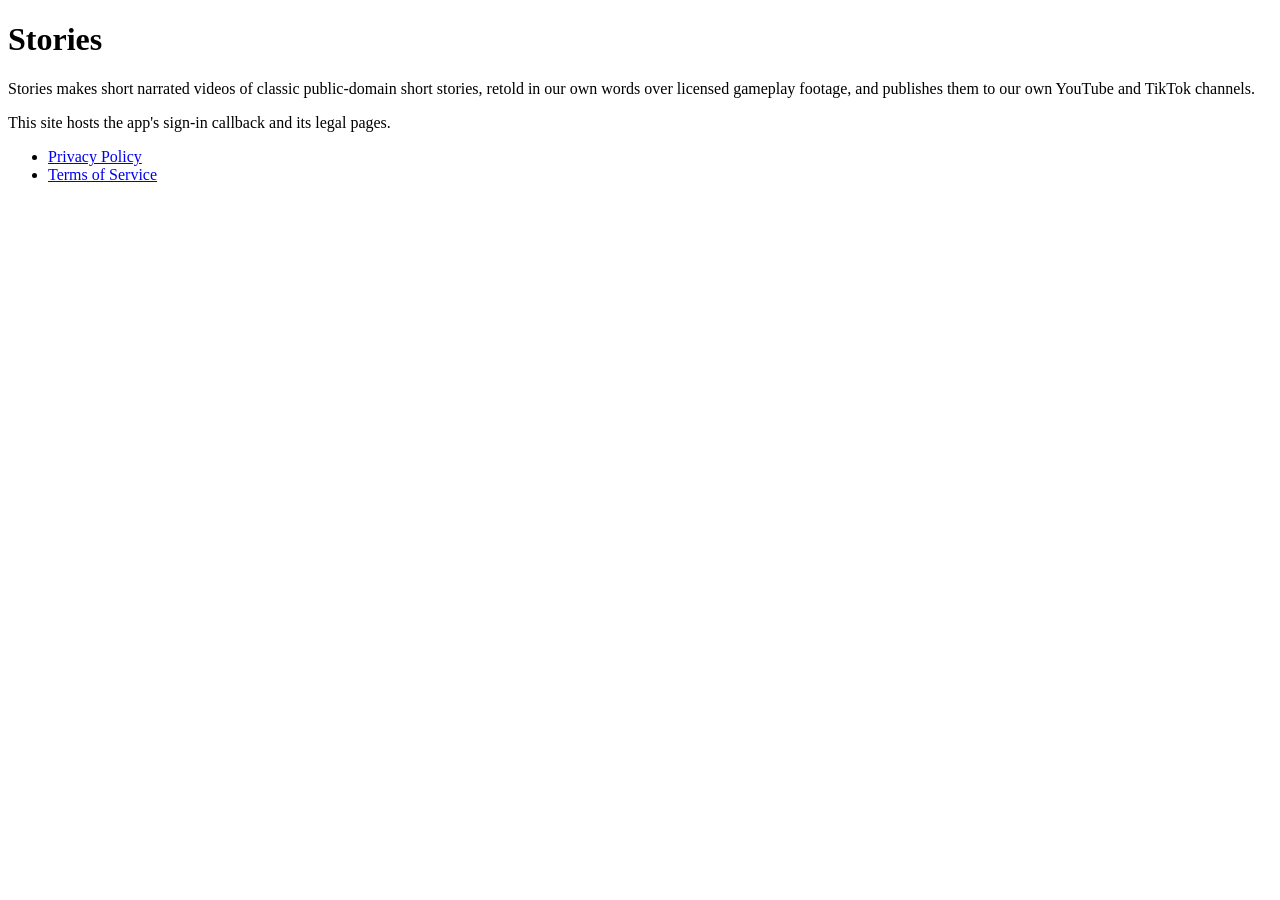
==== index.html @ 8def8b62 "Add callback, privacy and terms pages" ====
<!doctype html><html lang="en"><head><meta charset="utf-8"><meta name="viewport" content="width=device-width,initial-scale=1"><title>Stories</title><link rel="stylesheet" href="/stories/style.css"></head><body>
<h1>Stories</h1>
<p>Stories makes short narrated videos of classic public-domain short stories, retold in our own words over licensed gameplay footage, and publishes them to our own YouTube and TikTok channels.</p>
<p>This site hosts the app's sign-in callback and its legal pages.</p>
<ul><li><a href="/stories/privacy/">Privacy Policy</a></li><li><a href="/stories/terms/">Terms of Service</a></li></ul>
</body></html>
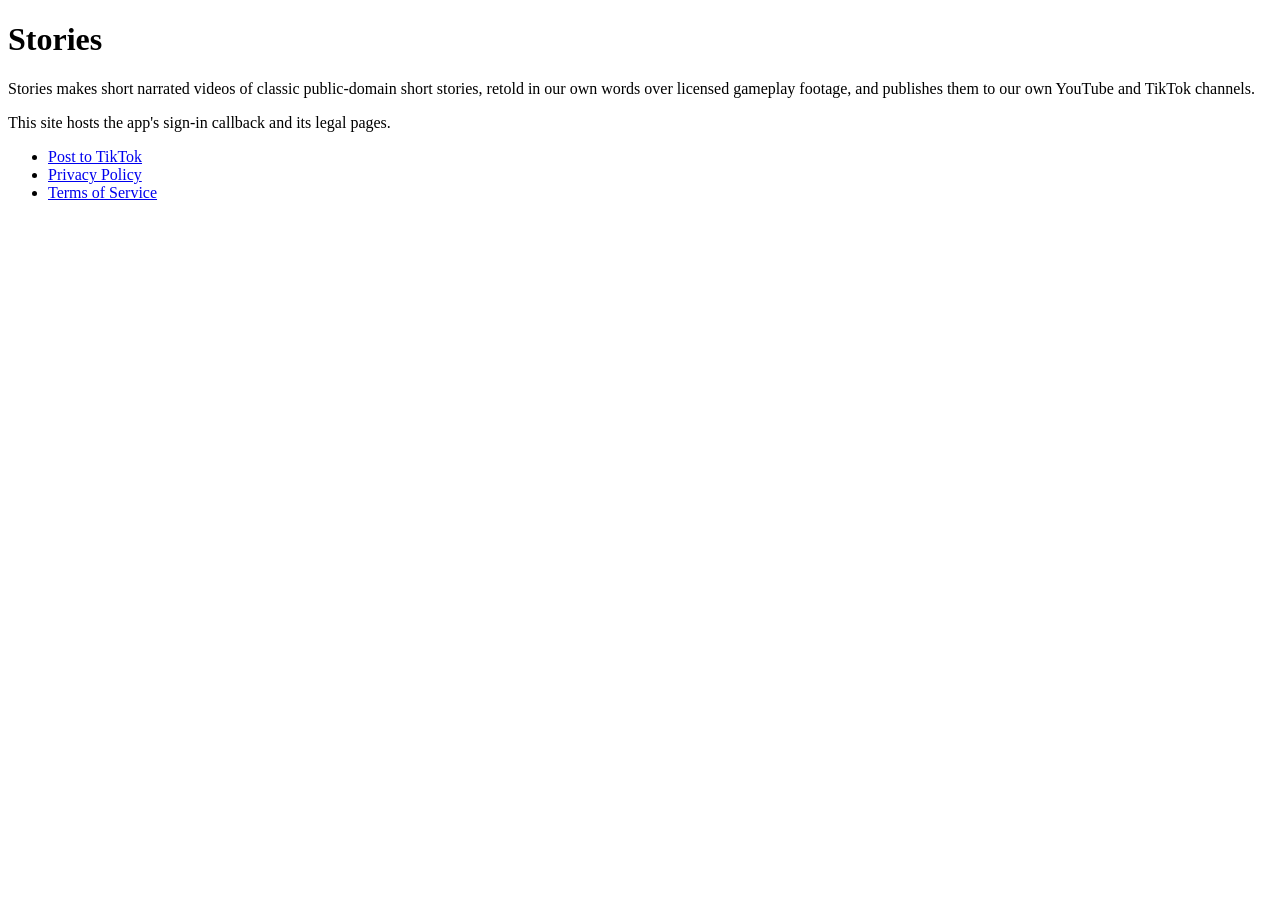
==== commit 03f33e80: "Add Post to TikTok app page; route app sign-ins from callback" ====
--- a/index.html
+++ b/index.html
@@ -2,5 +2,5 @@
 <h1>Stories</h1>
 <p>Stories makes short narrated videos of classic public-domain short stories, retold in our own words over licensed gameplay footage, and publishes them to our own YouTube and TikTok channels.</p>
 <p>This site hosts the app's sign-in callback and its legal pages.</p>
-<ul><li><a href="/stories/privacy/">Privacy Policy</a></li><li><a href="/stories/terms/">Terms of Service</a></li></ul>
+<ul><li><a href="/stories/app/">Post to TikTok</a></li><li><a href="/stories/privacy/">Privacy Policy</a></li><li><a href="/stories/terms/">Terms of Service</a></li></ul>
 </body></html>
